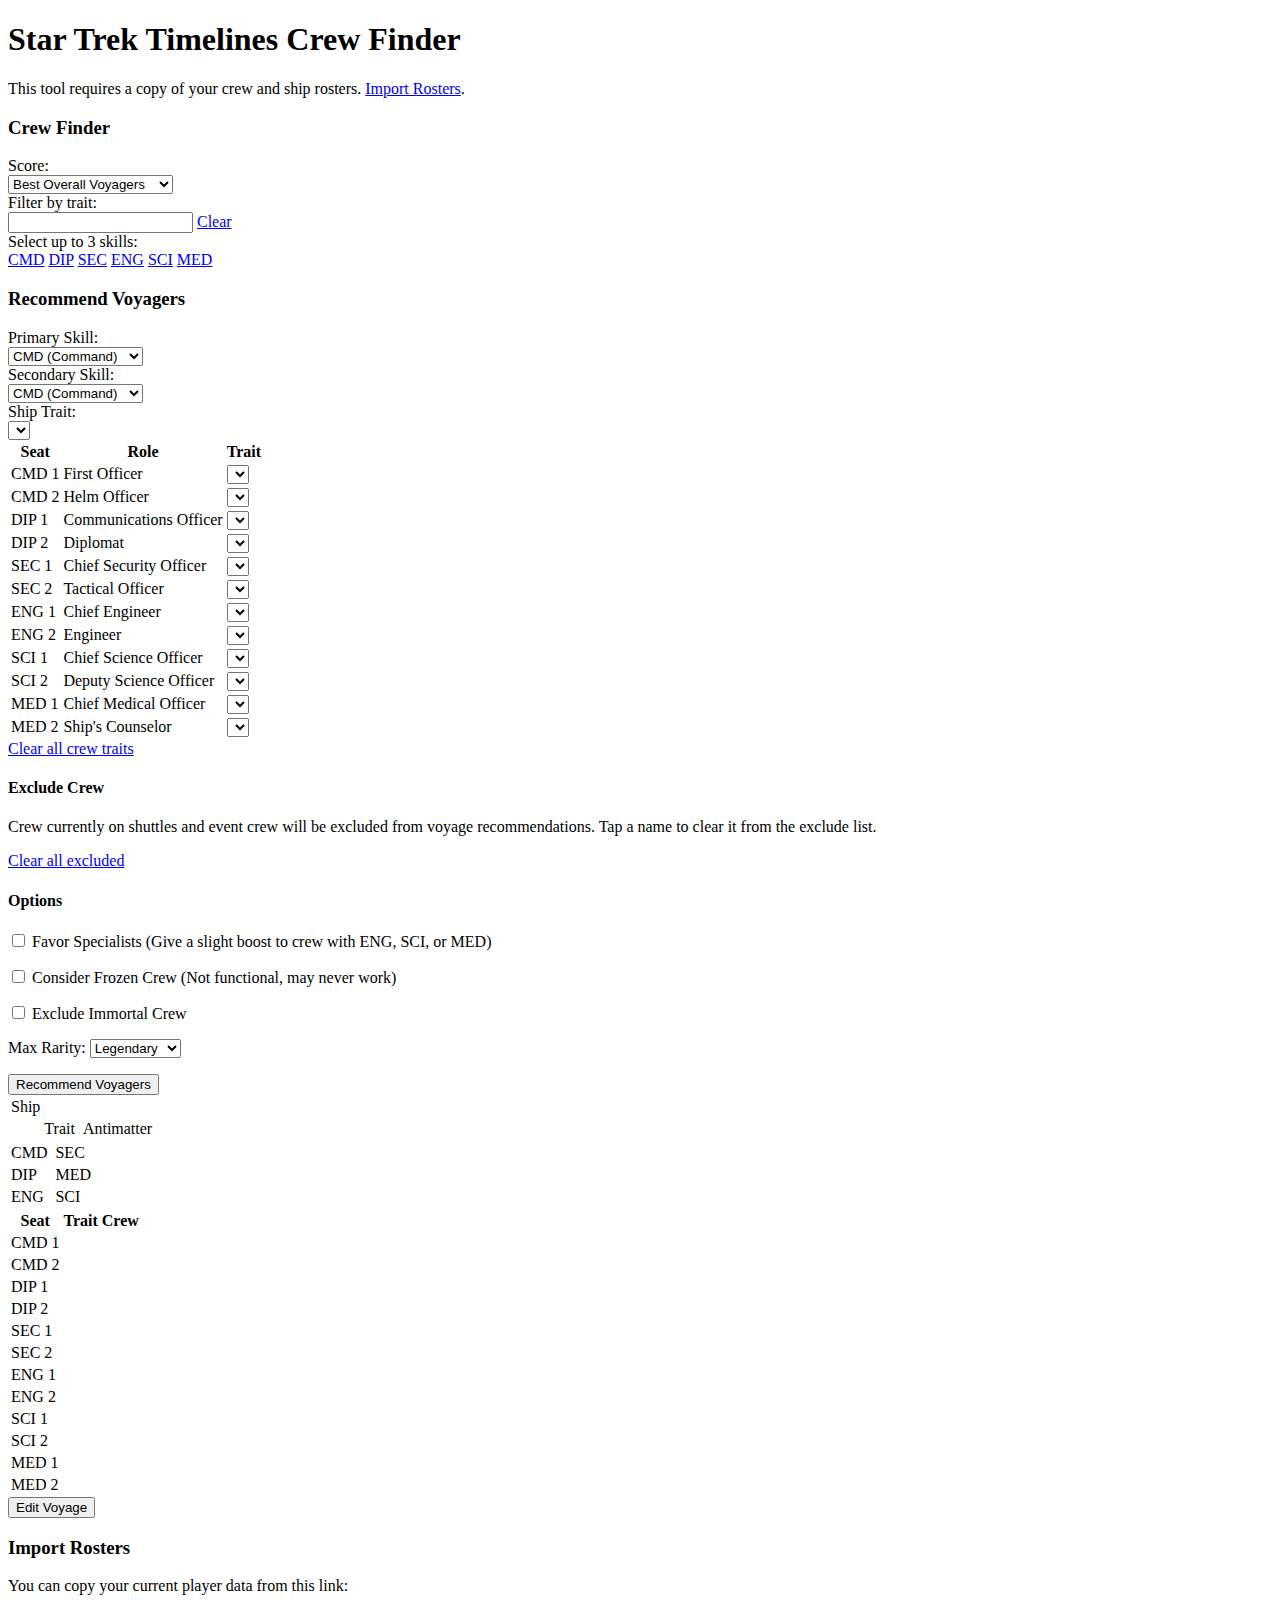
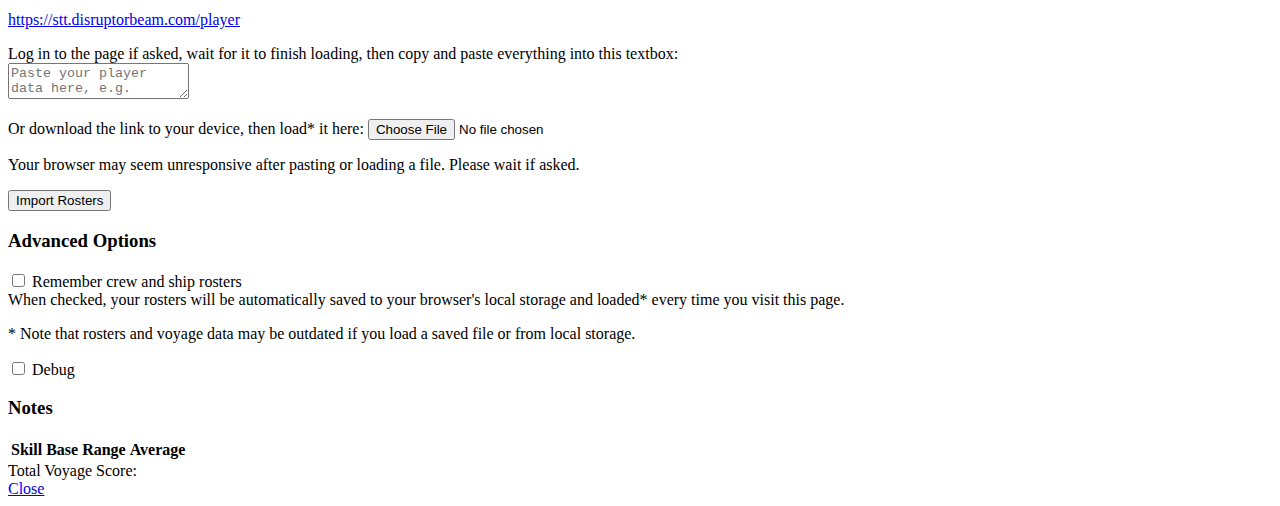
==== www/index.html @ 96945995 "Create index.html" ====
<!DOCTYPE html>
<html xmlns="http://www.w3.org/1999/xhtml" xml:lang="en" lang="en">

<head>
<meta http-equiv="content-type" content="text/html; charset=utf-8" />
<meta name="viewport" content="width=device-width" />

<title>Star Trek Timelines Crew Finder</title>

<link rel="stylesheet" type="text/css" media="screen" href="css/styles.css" />

<script src="js/index.js"></script>
<script src="js/assimilator.js"></script>
<script src="js/voyagers.js"></script>
<script src="js/ChewableEstimator.js"></script>
</head>

<body onload="expertLoad()">

<h1>Star Trek Timelines Crew Finder</h1>

<div id="container">

<section id="first" class="main">
<noscript>Please enable Javascript!</noscript>
<div id="datadetected">This tool requires a copy of your crew and ship rosters. <a href="#assimilator">Import Rosters</a>.</div>
</section>

<section id="finder" class="main hide">
<h3>Crew Finder</h3>
<section class="sub">
<div class="optionsgrid">
<div class="label">Score:</div>
<div><select id="sort-score" onchange="findCrew()">
<option value="0">Best Overall Voyagers</option>
<option value="1">Voyage - Selected Skills</option>
<option value="2">Shuttle - Selected Skills</option>
<option value="3">Gauntlet - Selected Skill</option>
</select></div>
<div class="label">Filter by trait:</div>
<div><input id="filter-trait" type="textbox" class="textinput" onkeyup="findCrew()" /> <span id="filter-clear" class="hide"><a href="#" onclick="return clearTraitCriteria();" class="clearlink">Clear</a></span></div>
<div class="label">Select up to <span id="max-skills">3</span> skills:</div>
<div id="skillSelect">
<a id="select-command" href="#" onclick="return toggleSkill('command');">CMD</a>
<a id="select-diplomacy" href="#" onclick="return toggleSkill('diplomacy');">DIP</a>
<a id="select-security" href="#" onclick="return toggleSkill('security');">SEC</a>
<a id="select-engineering" href="#" onclick="return toggleSkill('engineering');">ENG</a>
<a id="select-science" href="#" onclick="return toggleSkill('science');">SCI</a>
<a id="select-medicine" href="#" onclick="return toggleSkill('medicine');">MED</a>
</div>
</div>
</section>
<section id="finderResults" class="sub"></section>
</section><!-- /finder -->

<section id="voyagers" class="main hide">
<h3>Recommend Voyagers</h3>

<div id="voyageInput">
<section id="voyageRequires" class="sub">
<div class="optionsgrid">
<div class="label">Primary Skill:</div><div><select id="in-primaryskill"><option value="command_skill">CMD (Command)</option><option value="diplomacy_skill">DIP (Diplomacy)</option><option value="security_skill">SEC (Security)</option><option value="engineering_skill">ENG (Engineering)</option><option value="science_skill">SCI (Science)</option><option value="medicine_skill">MED (Medicine)</option></select></div>
<div class="label">Secondary Skill:</div><div><select id="in-secondaryskill"><option value="command_skill">CMD (Command)</option><option value="diplomacy_skill">DIP (Diplomacy)</option><option value="security_skill">SEC (Security)</option><option value="engineering_skill">ENG (Engineering)</option><option value="science_skill">SCI (Science)</option><option value="medicine_skill">MED (Medicine)</option></select></div>
<div class="label">Ship Trait:</div><div><select id="in-shiptrait"></select></div>
</div>
</section><!-- /voyageRequires -->
<section id="voyageTraits" class="sub">
<table class="databox">
<thead><tr><th>Seat</th><th>Role</th><th>Trait</th></tr></thead>
<tbody>
<tr><td class="seat">CMD 1</td><td><div class="role">First Officer</div></td><td class="traitinput"><select id="in-trait[0]"></select></select></td></tr>
<tr><td class="seat">CMD 2</td><td><div class="role">Helm Officer</div></td><td class="traitinput"><select id="in-trait[1]"></select></td></tr>
<tr><td class="seat">DIP 1</td><td><div class="role">Communications Officer</div></td><td class="traitinput"><select id="in-trait[2]"></select></td></tr>
<tr><td class="seat">DIP 2</td><td><div class="role">Diplomat</div></td><td class="traitinput"><select id="in-trait[3]"></select></td></tr>
<tr><td class="seat">SEC 1</td><td><div class="role">Chief Security Officer</div></td><td class="traitinput"><select id="in-trait[4]"></select></td></tr>
<tr><td class="seat">SEC 2</td><td><div class="role">Tactical Officer</div></td><td class="traitinput"><select id="in-trait[5]"></select></td></tr>
<tr><td class="seat">ENG 1</td><td><div class="role">Chief Engineer</div></td><td class="traitinput"><select id="in-trait[6]"></select></td></tr>
<tr><td class="seat">ENG 2</td><td><div class="role">Engineer</div></td><td class="traitinput"><select id="in-trait[7]"></select></td></tr>
<tr><td class="seat">SCI 1</td><td><div class="role">Chief Science Officer</div></td><td class="traitinput"><select id="in-trait[8]"></select></td></tr>
<tr><td class="seat">SCI 2</td><td><div class="role">Deputy Science Officer</div></td><td class="traitinput"><select id="in-trait[9]"></select></td></tr>
<tr><td class="seat">MED 1</td><td><div class="role">Chief Medical Officer</div></td><td class="traitinput"><select id="in-trait[10]"></select></td></tr>
<tr><td class="seat">MED 2</td><td><div class="role">Ship's Counselor</div></td><td class="traitinput"><select id="in-trait[11]"></select></td></tr>
</tbody>
</table>
<div class="optionspostnote"><a href="#" onclick="return clearAllTraits();" class="clearlink">Clear all crew traits</a></div>
</section><!-- /voyageTraits -->
<section id="voyageExcludes" class="sub">
<h4>Exclude Crew</h4>
<p>Crew currently on shuttles and event crew will be excluded from voyage recommendations. Tap a name to clear it from the exclude list.</p>
<div id="voyageExcludeList"></div>
<div class="optionspostnote"><a href="#" onclick="return clearAllExcludes();" class="clearlink">Clear all excluded</a></div>
</section><!-- /voyageExcludes -->
<section id="voyageOptions" class="sub">
<h4>Options</h4>
<div class="optionslist">
<p><input id="in-specialists" type="checkbox" /> <label for="in-specialists">Favor Specialists (Give a slight boost to crew with ENG, SCI, or MED)</label></p>
<p><input id="in-frozen" type="checkbox" /> <label for="in-frozen">Consider Frozen Crew (Not functional, may never work)</label></p>
<p><input id="in-immortals" type="checkbox" /> <label for="in-immortals">Exclude Immortal Crew</label></p>
<p>Max Rarity: <select id="in-maxrarity"><option value="5">Legendary</option><option value="4">Super Rare</option><option value="3">Rare</option><option value="2">Uncommon</option><option value="1">Common</option></select></p>
</div>
</section><!-- /voyageOptions -->
<div class="optionsbuttons"><button id="voyagerStarter" onclick="startVoyagers()">Recommend Voyagers</button></div>
</div>

<div id="voyageOutput" class="hide">
<section id="voyageEstimate" class="sub"></section>
<section id="voyageShip" class="sub">
<table class="databox">
<tr><td class="inlinehead">Ship</td><td colspan="4"><div id="shipline"><span id="out-ship"></span><span id="out-shipindex" title="On the ship selection screen, tap the arrow this many times to find ship"></span></div></td></tr>
<tr>
<td></td>
<td class="inlinehead">Trait</td><td id="out-shiptrait"></td>
<td class="inlinehead">Antimatter</td><td id="out-antimatter"></td>
</tr>
</table>
</section><!-- /voyageShip -->
<section id="voyageSkills" class="sub">
<table class="databox">
<tr><td class="inlinehead">CMD</td><td id="out-skill[command_skill]"></td><td class="inlinehead">SEC</td><td id="out-skill[security_skill]"></td></tr>
<tr><td class="inlinehead">DIP</td><td id="out-skill[diplomacy_skill]"></td><td class="inlinehead">MED</td><td id="out-skill[medicine_skill]"></td></tr>
<tr><td class="inlinehead">ENG</td><td id="out-skill[engineering_skill]"></td><td class="inlinehead">SCI</td><td id="out-skill[science_skill]"></td></tr>
</table>
</section><!-- /voyageSkills -->
<section id="voyageLineup" class="sub">
<table class="databox">
<thead><tr><th>Seat</th><th>Trait</th><th>Crew</th></tr></thead>
<tbody>
<tr class="clickable" onclick="showVoyagerCard(0)"><td class="seat">CMD 1</td><td><div id="out-matched[0]" class="traitmatched"></div></td><td id="out-crew[0]" class="crewname"></td></tr>
<tr class="clickable" onclick="showVoyagerCard(1)"><td class="seat">CMD 2</td><td><div id="out-matched[1]" class="traitmatched"></div></td><td id="out-crew[1]" class="crewname"></td></tr>
<tr class="clickable" onclick="showVoyagerCard(2)"><td class="seat">DIP 1</td><td><div id="out-matched[2]" class="traitmatched"></div></td><td id="out-crew[2]" class="crewname"></td></tr>
<tr class="clickable" onclick="showVoyagerCard(3)"><td class="seat">DIP 2</td><td><div id="out-matched[3]" class="traitmatched"></div></td><td id="out-crew[3]" class="crewname"></td></tr>
<tr class="clickable" onclick="showVoyagerCard(4)"><td class="seat">SEC 1</td><td><div id="out-matched[4]" class="traitmatched"></div></td><td id="out-crew[4]" class="crewname"></td></tr>
<tr class="clickable" onclick="showVoyagerCard(5)"><td class="seat">SEC 2</td><td><div id="out-matched[5]" class="traitmatched"></div></td><td id="out-crew[5]" class="crewname"></td></tr>
<tr class="clickable" onclick="showVoyagerCard(6)"><td class="seat">ENG 1</td><td><div id="out-matched[6]" class="traitmatched"></div></td><td id="out-crew[6]" class="crewname"></td></tr>
<tr class="clickable" onclick="showVoyagerCard(7)"><td class="seat">ENG 2</td><td><div id="out-matched[7]" class="traitmatched"></div></td><td id="out-crew[7]" class="crewname"></td></tr>
<tr class="clickable" onclick="showVoyagerCard(8)"><td class="seat">SCI 1</td><td><div id="out-matched[8]" class="traitmatched"></div></td><td id="out-crew[8]" class="crewname"></td></tr>
<tr class="clickable" onclick="showVoyagerCard(9)"><td class="seat">SCI 2</td><td><div id="out-matched[9]" class="traitmatched"></div></td><td id="out-crew[9]" class="crewname"></td></tr>
<tr class="clickable" onclick="showVoyagerCard(10)"><td class="seat">MED 1</td><td><div id="out-matched[10]" class="traitmatched"></div></td><td id="out-crew[10]" class="crewname"></td></tr>
<tr class="clickable" onclick="showVoyagerCard(11)"><td class="seat">MED 2</td><td><div id="out-matched[11]" class="traitmatched"></div></td><td id="out-crew[11]" class="crewname"></td></tr>
</tbody>
</table>
</section><!-- /voyageLineup -->
<div class="optionsbuttons"><button onclick="editVoyage()">Edit Voyage</button></div>
</div>

</section><!-- /voyagers -->

<section id="assimilator" class="main">
<h3>Import Rosters</h3>
<p>You can copy your current player data from this link:</p>
<p class="importlink"><a href="https://stt.disruptorbeam.com/player" class="external" target="_blank">https://stt.disruptorbeam.com/player</a></p>
<p>Log in to the page if asked, wait for it to finish loading, then copy and paste everything into this textbox:
</br><textarea id="playertext" placeholder="Paste your player data here, e.g. {'action':'update','player':{'id': ...}" onpaste="return onTextPaste(event)"></textarea></p>
<p>Or download the link to your device, then load* it here: <input id="localinput" type="file" onchange="onFileInput()" /></p>
<p>Your browser may seem unresponsive after pasting or loading a file. Please wait if asked.</p>
<div class="optionsbuttons"><button id="assimilatorStarter" onclick="startAssimilating()">Import Rosters</button></div>
</section><!-- /assimilator -->

<!-- https://datacore.app/structured/crew.csv -->

<section id="advanced" class="main">
<h3>Advanced Options</h3>
<p><input id="expertSaveCheck" type="checkbox" value="1" onchange="expertSaveChange()" /> <label for="expertSaveCheck">Remember crew and ship rosters</label>
<br/>When checked, your rosters will be automatically saved to your browser's local storage and loaded* every time you visit this page.</p>
<p>* Note that rosters and voyage data may be outdated if you load a saved file or from local storage.</p>
<p><input id="expertDebugCheck" type="checkbox" value="1" /> <label for="expertDebugCheck">Debug</label></p>
</section><!-- /advanced -->

<section id="notes" class="main"><h3>Notes</h3></section>

</div><!-- /container -->

<div id="card">
<div id="card-data">
<div id="card-name"></div>
<div><span id="card-rarity"></span> <span id="card-level"></span></div>
<table class="databox">
<thead><tr><th>Skill</th><th>Base</th><th>Range</th><th>Average</th></tr></thead>
<tbody id="card-skills"></tbody>
</table>
<div class="optionspostnote">Total Voyage Score: <span id="card-voyage" class="strong"></span></div>
</div>
<div id="card-traits"></div>
<div id="card-links"><div id="card-actions"></div><div id="card-references"></div></div>
<div id="card-closer"><a href="#" onclick="return hideCard();">Close</a></div>
</div>

<div id="status"></div>

</body>

</html>
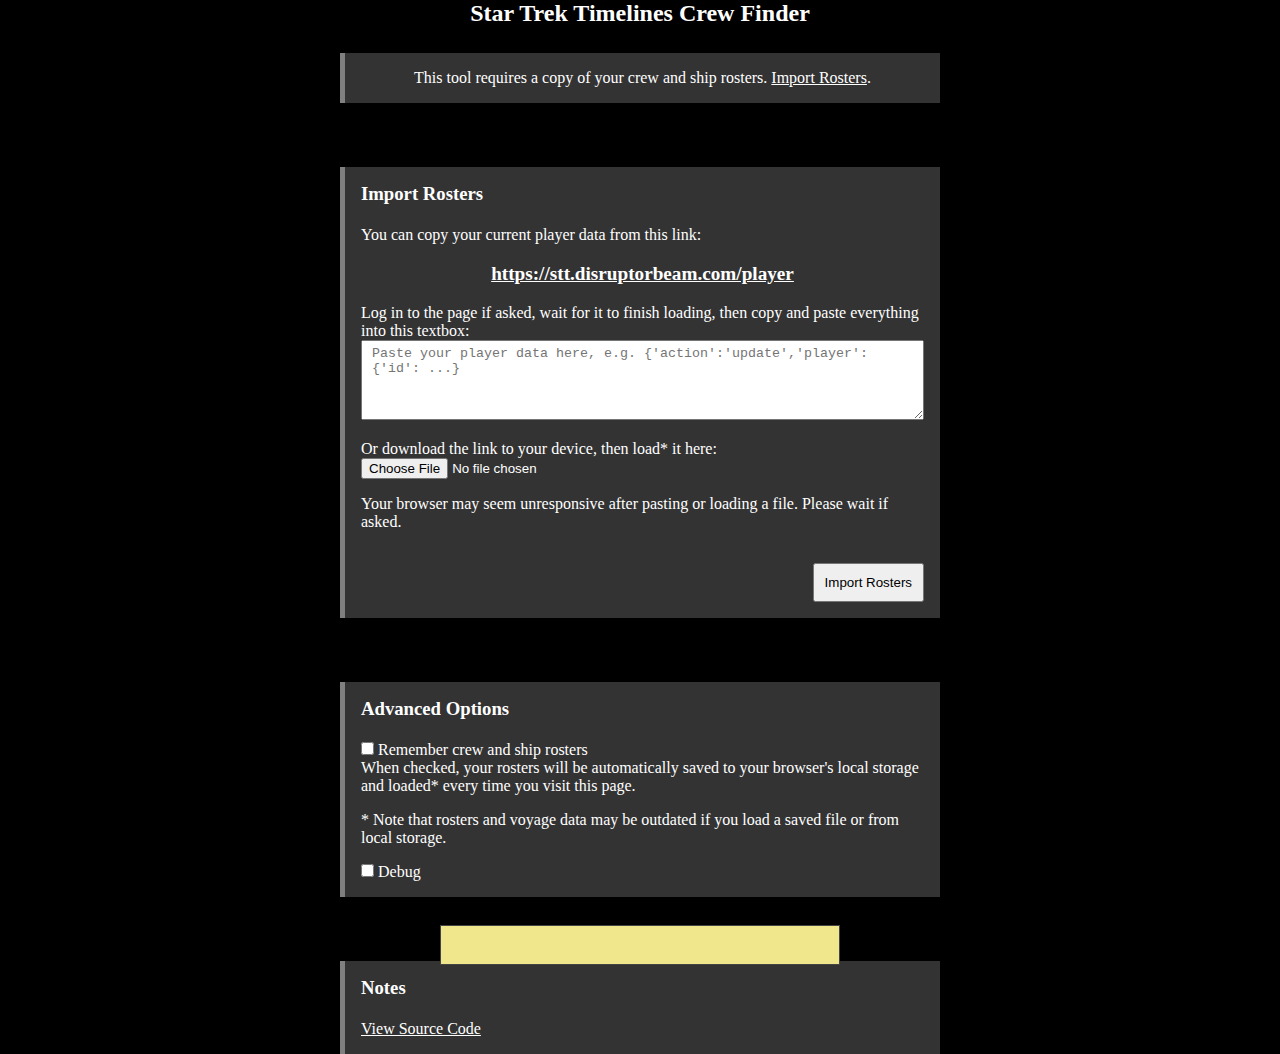
==== commit 99afa3ec: "Update index.html" ====
--- a/www/index.html
+++ b/www/index.html
@@ -166,7 +166,10 @@
 <p><input id="expertDebugCheck" type="checkbox" value="1" /> <label for="expertDebugCheck">Debug</label></p>
 </section><!-- /advanced -->
 
-<section id="notes" class="main"><h3>Notes</h3></section>
+<section id="notes" class="main">
+<h3>Notes</h3>
+<p><a href="https://github.com/ussjohnjay/sttat" target="_blank">View Source Code</a></p>
+</section>
 
 </div><!-- /container -->
 
--- a/www/css/styles.css
+++ b/www/css/styles.css
@@ -0,0 +1,445 @@
+*
+{
+	margin: 0;
+	padding: 0;
+	box-sizing: border-box;
+}
+
+html
+{
+	scroll-behavior: smooth;
+}
+
+body
+{
+	background: black;
+	color: white;
+}
+
+h1,h3
+{
+	margin-bottom: 1.1em;
+}
+h1
+{
+	text-align: center;
+	font-size: 1.5em;
+}
+h4
+{
+	margin-bottom: .4em;
+}
+
+a
+{
+	color: white;
+}
+a.external
+{
+	font-weight: bold;
+}
+
+select,
+input[type=textbox]
+{
+	padding: 3px;
+}
+textarea
+{
+	width: 100%;
+	height: 80px;
+	padding: 5px 10px;
+}
+button
+{
+	padding: 10px;
+}
+
+/* Main Container */
+#container
+{
+	width: 100%;
+	max-width: 600px;
+	margin: 0 auto;
+}
+@media screen and (max-width: 800px)
+{
+}
+
+/* Status Toast */
+#status
+{
+	width: 95%;
+	max-width: 400px;
+	height: 40px;
+	padding: 10px;
+	text-align: center;
+	color: #222;
+	font-weight: bold;
+	border: 1px solid #444;
+	background: #F0E68C;
+
+	position: fixed;
+	bottom: 15%;
+	left: 50%;
+	transform: translate(-50%, 500%);
+
+	transition: transform 0.2s ease-in;
+}
+#status.showing
+{
+	transform: translate(-50%, 0);
+	transition: transform 0.25s ease-out;
+	opacity: 1;
+}
+#status.working
+{
+	background: linear-gradient(270deg, white, #F0E68C, #FFFFE0);
+	background-size: 400% 400%;
+	animation: throb 15s ease infinite;
+}
+@keyframes throb
+{
+	0% { background-position: 0% 50%; }
+	50% { background-position: 100% 50%; }
+	100% { background-position: 0% 50%; }
+}
+#status.success
+{
+	background-color: #FFFFE0;
+	animation: greenfade 2s forwards;
+}
+@keyframes greenfade
+{
+	from {background-color: #FFFFE0; color: #222;}
+	to {background-color: #D6F4B8; color: green;}
+}
+#status.failure
+{
+	background-color: #FFFFE0;
+	animation: redfade 2s forwards;
+}
+@keyframes redfade
+{
+	from {background-color: #FFFFE0; color: #222;}
+	to {background-color: salmon; color: red;}
+}
+#status.success:hover,
+#status.failure:hover
+{
+	cursor: pointer;
+}
+
+/* Character Card */
+#card
+{
+	width: 90%;
+	max-width: 400px;
+	height: 80%;
+	max-height: 400px;
+	padding: 10px;
+	border: 1px solid #444;
+	border-top: 3px solid #444;
+	background: white;
+	color: black;
+	display: flex;
+	flex-direction: column;
+	justify-content: space-between;
+
+	position: fixed;
+	bottom: 0;
+	left: 50%;
+	transform: translate(-50%, 500%);
+
+	transition: transform 0.2s ease-in;
+}
+
+#card.showing
+{
+	transform: translate(-50%, 0);
+	transition: transform 0.25s ease-out;
+	opacity: 1;
+}
+
+#card.rarity-5 { background: linear-gradient(180deg, #fff2cc 40px, white 70px); border-color: #7f6000; }
+#card.rarity-4 { background: linear-gradient(180deg, #d9d2e9 40px, white 70px); border-color: #674ea7; }
+#card.rarity-3 { background: linear-gradient(180deg, #c9daf8 40px, white 70px); border-color: #1155cc; }
+#card.rarity-2 { background: linear-gradient(180deg, #d9ead3 40px, white 70px); border-color: #38761d; }
+#card.rarity-1 { background: linear-gradient(180deg, gray 40px, white 70px); border-color: black; }
+
+#card #card-name
+{
+	font-weight: bold;
+	font-size: 1.1em;
+}
+#card.rarity-5 #card-name { color: #7f6000; }
+#card.rarity-4 #card-name { color: #674ea7; }
+#card.rarity-3 #card-name { color: #1155cc; }
+#card.rarity-2 #card-name { color: #38761d; }
+#card.rarity-1 #card-name { color: black; }
+
+#card #card-links
+{
+	margin: 0 auto;
+}
+#card #card-links div
+{
+	display: flex;
+	flex-direction: column;
+	text-align: center;
+}
+#card #card-closer
+{
+	text-align: center;
+	font-size: .9em;
+	font-weight: bold;
+}
+
+#card a,
+#card a:link
+{
+	color: #222;
+	text-decoration: none;
+}
+#card a:hover,
+#card a:active
+{
+	background: #EFEFEF;
+	color: black;
+	text-decoration: underline;
+}
+
+/* Sections */
+section.main
+{
+	margin: 0 auto;
+	padding: 1em;
+	background: #333;
+	border-left: 5px solid gray;
+	transition: border 0.25s ease-out;
+}
+section.main + section.main
+{
+	margin-top: 4em;
+}
+section.main:hover
+{
+	border-left: 5px solid white;
+}
+section.sub + section.sub
+{
+	margin-top: 1.5em;
+}
+section p + p
+{
+	margin-top: 1em;
+}
+section#first
+{
+	text-align: center;
+}
+
+/* Data Table */
+table.databox
+{
+	width: 100%;
+	margin: .5em 0;
+	border-collapse: collapse;
+	color: black;
+}
+table.databox th,
+table.databox td
+{
+	padding: 6px;
+	border: #4e95f4 1px solid;
+}
+
+table.databox thead tr
+{
+	background: #EFEFEF;
+}
+table.databox thead th
+{
+	color: #222222;
+	font-weight: bold;
+}
+table.databox tbody tr:nth-child(odd)
+{
+	background: #b8d1f3;
+}
+table.databox tbody tr:nth-child(even)
+{
+	background: #dae5f4;
+}
+table.databox tbody tr:hover
+{
+	background: #d0d0d0;
+}
+table.databox tbody tr.clickable:hover
+{
+	cursor: pointer;
+}
+
+td.prime
+{
+	font-weight: bold;
+}
+td.inlinehead
+{
+	text-align: right;
+	color: #222222;
+}
+td.seat
+{
+	text-align: center;
+	white-space: nowrap;
+}
+td.rarity
+{
+	width: 80px;
+}
+td.range
+{
+	text-align: center;
+}
+td.score
+{
+	width: 80px;
+	text-align: right;
+}
+td.traitinput
+{
+	text-align: center;
+}
+
+div.optionsgrid
+{
+	display: grid;
+	grid-template-columns: auto auto;
+	grid-row-gap: .8em;
+	align-items: center;
+}
+div.optionsgrid div.label
+{
+	text-align: right;
+	white-space: nowrap;
+	padding-right: 6px;
+}
+div.optionslist p + p
+{
+	margin-top: .5em;
+}
+div.optionspostnote
+{
+	margin-top: -.3em;
+	text-align: right;
+}
+div.optionsbuttons
+{
+	margin-top: 2em;
+	display: flex;
+	justify-content: flex-end;
+}
+
+/* Specific IO */
+#skillSelect
+{
+	width: 100%;
+	display: flex;
+	flex-wrap: wrap;
+	gap: 5px;
+}
+#skillSelect a
+{
+	display: inline-block;
+	width: 60px;
+	padding: 3px 6px;
+	border: 1px solid gray;
+	text-align: center;
+	text-decoration: none;
+}
+#skillSelect a:not(:focus):hover
+{
+	background: #d0d0d0;
+	color: black;
+}
+#skillSelect a.select
+{
+	font-weight: bold;
+	border: 1px solid #4e95f4;
+	background: #b8d1f3;
+	color: black;
+}
+
+#voyageExcludeList
+{
+	margin: .5em 0;
+	padding: 6px;
+	border: #4e95f4 1px solid;
+	background: #dae5f4;
+	display: flex;
+	flex-wrap: wrap;
+	gap: 10px;
+}
+#voyageExcludeList a
+{
+	display: inline-block;
+	padding: 3px 6px;
+	border: 1px solid #4e95f4;
+	background: #b8d1f3;
+	color: maroon;
+	text-decoration: none;
+	padding: 3px 6px;
+	border: 1px solid #4e95f4;
+	background: #b8d1f3;
+	color: maroon;
+	text-decoration: none;
+}
+#voyageExcludeList a:hover,
+#voyageExcludeList a:active
+{
+	background: #d0d0d0;
+	color: green;
+	border: 1px solid green;
+}
+#voyageExcludeList:empty:before
+{
+	content: "(No crew will be excluded)";
+	color: gray;
+}
+
+#shipline
+{
+	display: flex;
+	justify-content: space-between;
+}
+#out-ship,
+#out-shiptrait,
+#out-antimatter
+{
+	font-weight: bold;
+}
+
+/* Misc */
+.hide
+{
+	display: none;
+}
+span.strike
+{
+	text-decoration: line-through;
+}
+span.strong
+{
+	font-weight: bold;
+}
+p.importlink
+{
+	margin: 1em 0;
+	text-align: center;
+	font-size: 1.2em;
+}
+a.clearlink
+{
+	font-size: .9em;
+}
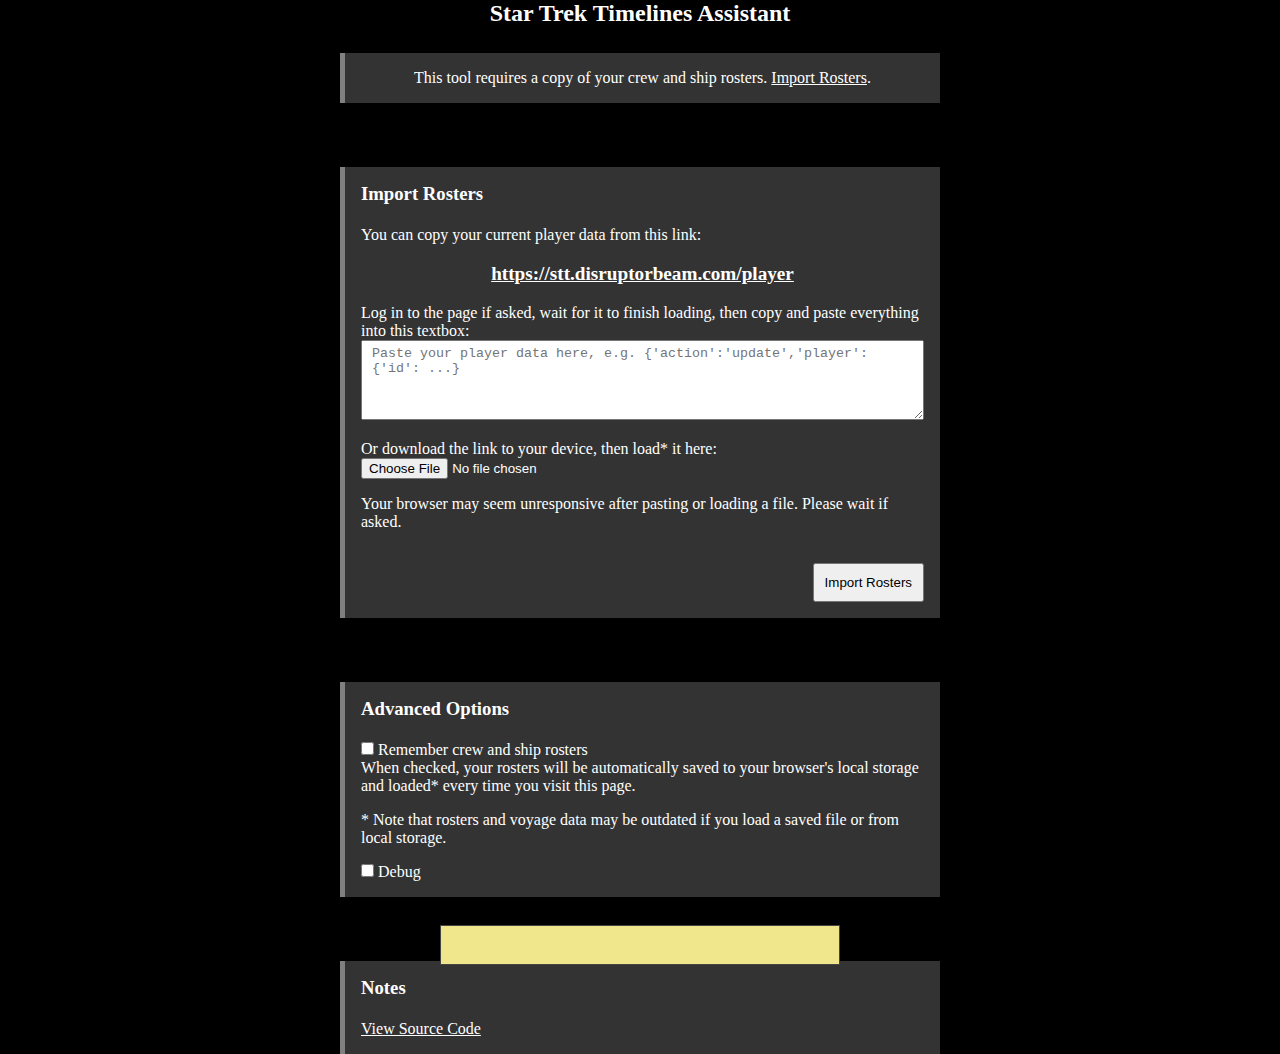
==== commit 410f8aca: "Add files via upload" ====
--- a/www/index.html
+++ b/www/index.html
@@ -1,195 +1,219 @@
-<!DOCTYPE html>
-<html xmlns="http://www.w3.org/1999/xhtml" xml:lang="en" lang="en">
-
-<head>
-<meta http-equiv="content-type" content="text/html; charset=utf-8" />
-<meta name="viewport" content="width=device-width" />
-
-<title>Star Trek Timelines Crew Finder</title>
-
-<link rel="stylesheet" type="text/css" media="screen" href="css/styles.css" />
-
-<script src="js/index.js"></script>
-<script src="js/assimilator.js"></script>
-<script src="js/voyagers.js"></script>
-<script src="js/ChewableEstimator.js"></script>
-</head>
-
-<body onload="expertLoad()">
-
-<h1>Star Trek Timelines Crew Finder</h1>
-
-<div id="container">
-
-<section id="first" class="main">
-<noscript>Please enable Javascript!</noscript>
-<div id="datadetected">This tool requires a copy of your crew and ship rosters. <a href="#assimilator">Import Rosters</a>.</div>
-</section>
-
-<section id="finder" class="main hide">
-<h3>Crew Finder</h3>
-<section class="sub">
-<div class="optionsgrid">
-<div class="label">Score:</div>
-<div><select id="sort-score" onchange="findCrew()">
-<option value="0">Best Overall Voyagers</option>
-<option value="1">Voyage - Selected Skills</option>
-<option value="2">Shuttle - Selected Skills</option>
-<option value="3">Gauntlet - Selected Skill</option>
-</select></div>
-<div class="label">Filter by trait:</div>
-<div><input id="filter-trait" type="textbox" class="textinput" onkeyup="findCrew()" /> <span id="filter-clear" class="hide"><a href="#" onclick="return clearTraitCriteria();" class="clearlink">Clear</a></span></div>
-<div class="label">Select up to <span id="max-skills">3</span> skills:</div>
-<div id="skillSelect">
-<a id="select-command" href="#" onclick="return toggleSkill('command');">CMD</a>
-<a id="select-diplomacy" href="#" onclick="return toggleSkill('diplomacy');">DIP</a>
-<a id="select-security" href="#" onclick="return toggleSkill('security');">SEC</a>
-<a id="select-engineering" href="#" onclick="return toggleSkill('engineering');">ENG</a>
-<a id="select-science" href="#" onclick="return toggleSkill('science');">SCI</a>
-<a id="select-medicine" href="#" onclick="return toggleSkill('medicine');">MED</a>
-</div>
-</div>
-</section>
-<section id="finderResults" class="sub"></section>
-</section><!-- /finder -->
-
-<section id="voyagers" class="main hide">
-<h3>Recommend Voyagers</h3>
-
-<div id="voyageInput">
-<section id="voyageRequires" class="sub">
-<div class="optionsgrid">
-<div class="label">Primary Skill:</div><div><select id="in-primaryskill"><option value="command_skill">CMD (Command)</option><option value="diplomacy_skill">DIP (Diplomacy)</option><option value="security_skill">SEC (Security)</option><option value="engineering_skill">ENG (Engineering)</option><option value="science_skill">SCI (Science)</option><option value="medicine_skill">MED (Medicine)</option></select></div>
-<div class="label">Secondary Skill:</div><div><select id="in-secondaryskill"><option value="command_skill">CMD (Command)</option><option value="diplomacy_skill">DIP (Diplomacy)</option><option value="security_skill">SEC (Security)</option><option value="engineering_skill">ENG (Engineering)</option><option value="science_skill">SCI (Science)</option><option value="medicine_skill">MED (Medicine)</option></select></div>
-<div class="label">Ship Trait:</div><div><select id="in-shiptrait"></select></div>
-</div>
-</section><!-- /voyageRequires -->
-<section id="voyageTraits" class="sub">
-<table class="databox">
-<thead><tr><th>Seat</th><th>Role</th><th>Trait</th></tr></thead>
-<tbody>
-<tr><td class="seat">CMD 1</td><td><div class="role">First Officer</div></td><td class="traitinput"><select id="in-trait[0]"></select></select></td></tr>
-<tr><td class="seat">CMD 2</td><td><div class="role">Helm Officer</div></td><td class="traitinput"><select id="in-trait[1]"></select></td></tr>
-<tr><td class="seat">DIP 1</td><td><div class="role">Communications Officer</div></td><td class="traitinput"><select id="in-trait[2]"></select></td></tr>
-<tr><td class="seat">DIP 2</td><td><div class="role">Diplomat</div></td><td class="traitinput"><select id="in-trait[3]"></select></td></tr>
-<tr><td class="seat">SEC 1</td><td><div class="role">Chief Security Officer</div></td><td class="traitinput"><select id="in-trait[4]"></select></td></tr>
-<tr><td class="seat">SEC 2</td><td><div class="role">Tactical Officer</div></td><td class="traitinput"><select id="in-trait[5]"></select></td></tr>
-<tr><td class="seat">ENG 1</td><td><div class="role">Chief Engineer</div></td><td class="traitinput"><select id="in-trait[6]"></select></td></tr>
-<tr><td class="seat">ENG 2</td><td><div class="role">Engineer</div></td><td class="traitinput"><select id="in-trait[7]"></select></td></tr>
-<tr><td class="seat">SCI 1</td><td><div class="role">Chief Science Officer</div></td><td class="traitinput"><select id="in-trait[8]"></select></td></tr>
-<tr><td class="seat">SCI 2</td><td><div class="role">Deputy Science Officer</div></td><td class="traitinput"><select id="in-trait[9]"></select></td></tr>
-<tr><td class="seat">MED 1</td><td><div class="role">Chief Medical Officer</div></td><td class="traitinput"><select id="in-trait[10]"></select></td></tr>
-<tr><td class="seat">MED 2</td><td><div class="role">Ship's Counselor</div></td><td class="traitinput"><select id="in-trait[11]"></select></td></tr>
-</tbody>
-</table>
-<div class="optionspostnote"><a href="#" onclick="return clearAllTraits();" class="clearlink">Clear all crew traits</a></div>
-</section><!-- /voyageTraits -->
-<section id="voyageExcludes" class="sub">
-<h4>Exclude Crew</h4>
-<p>Crew currently on shuttles and event crew will be excluded from voyage recommendations. Tap a name to clear it from the exclude list.</p>
-<div id="voyageExcludeList"></div>
-<div class="optionspostnote"><a href="#" onclick="return clearAllExcludes();" class="clearlink">Clear all excluded</a></div>
-</section><!-- /voyageExcludes -->
-<section id="voyageOptions" class="sub">
-<h4>Options</h4>
-<div class="optionslist">
-<p><input id="in-specialists" type="checkbox" /> <label for="in-specialists">Favor Specialists (Give a slight boost to crew with ENG, SCI, or MED)</label></p>
-<p><input id="in-frozen" type="checkbox" /> <label for="in-frozen">Consider Frozen Crew (Not functional, may never work)</label></p>
-<p><input id="in-immortals" type="checkbox" /> <label for="in-immortals">Exclude Immortal Crew</label></p>
-<p>Max Rarity: <select id="in-maxrarity"><option value="5">Legendary</option><option value="4">Super Rare</option><option value="3">Rare</option><option value="2">Uncommon</option><option value="1">Common</option></select></p>
-</div>
-</section><!-- /voyageOptions -->
-<div class="optionsbuttons"><button id="voyagerStarter" onclick="startVoyagers()">Recommend Voyagers</button></div>
-</div>
-
-<div id="voyageOutput" class="hide">
-<section id="voyageEstimate" class="sub"></section>
-<section id="voyageShip" class="sub">
-<table class="databox">
-<tr><td class="inlinehead">Ship</td><td colspan="4"><div id="shipline"><span id="out-ship"></span><span id="out-shipindex" title="On the ship selection screen, tap the arrow this many times to find ship"></span></div></td></tr>
-<tr>
-<td></td>
-<td class="inlinehead">Trait</td><td id="out-shiptrait"></td>
-<td class="inlinehead">Antimatter</td><td id="out-antimatter"></td>
-</tr>
-</table>
-</section><!-- /voyageShip -->
-<section id="voyageSkills" class="sub">
-<table class="databox">
-<tr><td class="inlinehead">CMD</td><td id="out-skill[command_skill]"></td><td class="inlinehead">SEC</td><td id="out-skill[security_skill]"></td></tr>
-<tr><td class="inlinehead">DIP</td><td id="out-skill[diplomacy_skill]"></td><td class="inlinehead">MED</td><td id="out-skill[medicine_skill]"></td></tr>
-<tr><td class="inlinehead">ENG</td><td id="out-skill[engineering_skill]"></td><td class="inlinehead">SCI</td><td id="out-skill[science_skill]"></td></tr>
-</table>
-</section><!-- /voyageSkills -->
-<section id="voyageLineup" class="sub">
-<table class="databox">
-<thead><tr><th>Seat</th><th>Trait</th><th>Crew</th></tr></thead>
-<tbody>
-<tr class="clickable" onclick="showVoyagerCard(0)"><td class="seat">CMD 1</td><td><div id="out-matched[0]" class="traitmatched"></div></td><td id="out-crew[0]" class="crewname"></td></tr>
-<tr class="clickable" onclick="showVoyagerCard(1)"><td class="seat">CMD 2</td><td><div id="out-matched[1]" class="traitmatched"></div></td><td id="out-crew[1]" class="crewname"></td></tr>
-<tr class="clickable" onclick="showVoyagerCard(2)"><td class="seat">DIP 1</td><td><div id="out-matched[2]" class="traitmatched"></div></td><td id="out-crew[2]" class="crewname"></td></tr>
-<tr class="clickable" onclick="showVoyagerCard(3)"><td class="seat">DIP 2</td><td><div id="out-matched[3]" class="traitmatched"></div></td><td id="out-crew[3]" class="crewname"></td></tr>
-<tr class="clickable" onclick="showVoyagerCard(4)"><td class="seat">SEC 1</td><td><div id="out-matched[4]" class="traitmatched"></div></td><td id="out-crew[4]" class="crewname"></td></tr>
-<tr class="clickable" onclick="showVoyagerCard(5)"><td class="seat">SEC 2</td><td><div id="out-matched[5]" class="traitmatched"></div></td><td id="out-crew[5]" class="crewname"></td></tr>
-<tr class="clickable" onclick="showVoyagerCard(6)"><td class="seat">ENG 1</td><td><div id="out-matched[6]" class="traitmatched"></div></td><td id="out-crew[6]" class="crewname"></td></tr>
-<tr class="clickable" onclick="showVoyagerCard(7)"><td class="seat">ENG 2</td><td><div id="out-matched[7]" class="traitmatched"></div></td><td id="out-crew[7]" class="crewname"></td></tr>
-<tr class="clickable" onclick="showVoyagerCard(8)"><td class="seat">SCI 1</td><td><div id="out-matched[8]" class="traitmatched"></div></td><td id="out-crew[8]" class="crewname"></td></tr>
-<tr class="clickable" onclick="showVoyagerCard(9)"><td class="seat">SCI 2</td><td><div id="out-matched[9]" class="traitmatched"></div></td><td id="out-crew[9]" class="crewname"></td></tr>
-<tr class="clickable" onclick="showVoyagerCard(10)"><td class="seat">MED 1</td><td><div id="out-matched[10]" class="traitmatched"></div></td><td id="out-crew[10]" class="crewname"></td></tr>
-<tr class="clickable" onclick="showVoyagerCard(11)"><td class="seat">MED 2</td><td><div id="out-matched[11]" class="traitmatched"></div></td><td id="out-crew[11]" class="crewname"></td></tr>
-</tbody>
-</table>
-</section><!-- /voyageLineup -->
-<div class="optionsbuttons"><button onclick="editVoyage()">Edit Voyage</button></div>
-</div>
-
-</section><!-- /voyagers -->
-
-<section id="assimilator" class="main">
-<h3>Import Rosters</h3>
-<p>You can copy your current player data from this link:</p>
-<p class="importlink"><a href="https://stt.disruptorbeam.com/player" class="external" target="_blank">https://stt.disruptorbeam.com/player</a></p>
-<p>Log in to the page if asked, wait for it to finish loading, then copy and paste everything into this textbox:
-</br><textarea id="playertext" placeholder="Paste your player data here, e.g. {'action':'update','player':{'id': ...}" onpaste="return onTextPaste(event)"></textarea></p>
-<p>Or download the link to your device, then load* it here: <input id="localinput" type="file" onchange="onFileInput()" /></p>
-<p>Your browser may seem unresponsive after pasting or loading a file. Please wait if asked.</p>
-<div class="optionsbuttons"><button id="assimilatorStarter" onclick="startAssimilating()">Import Rosters</button></div>
-</section><!-- /assimilator -->
-
-<!-- https://datacore.app/structured/crew.csv -->
-
-<section id="advanced" class="main">
-<h3>Advanced Options</h3>
-<p><input id="expertSaveCheck" type="checkbox" value="1" onchange="expertSaveChange()" /> <label for="expertSaveCheck">Remember crew and ship rosters</label>
-<br/>When checked, your rosters will be automatically saved to your browser's local storage and loaded* every time you visit this page.</p>
-<p>* Note that rosters and voyage data may be outdated if you load a saved file or from local storage.</p>
-<p><input id="expertDebugCheck" type="checkbox" value="1" /> <label for="expertDebugCheck">Debug</label></p>
-</section><!-- /advanced -->
-
-<section id="notes" class="main">
-<h3>Notes</h3>
-<p><a href="https://github.com/ussjohnjay/sttat" target="_blank">View Source Code</a></p>
-</section>
-
-</div><!-- /container -->
-
-<div id="card">
-<div id="card-data">
-<div id="card-name"></div>
-<div><span id="card-rarity"></span> <span id="card-level"></span></div>
-<table class="databox">
-<thead><tr><th>Skill</th><th>Base</th><th>Range</th><th>Average</th></tr></thead>
-<tbody id="card-skills"></tbody>
-</table>
-<div class="optionspostnote">Total Voyage Score: <span id="card-voyage" class="strong"></span></div>
-</div>
-<div id="card-traits"></div>
-<div id="card-links"><div id="card-actions"></div><div id="card-references"></div></div>
-<div id="card-closer"><a href="#" onclick="return hideCard();">Close</a></div>
-</div>
-
-<div id="status"></div>
-
-</body>
-
-</html>
+<!DOCTYPE html>
+<html xmlns="http://www.w3.org/1999/xhtml" xml:lang="en" lang="en">
+
+<head>
+<meta http-equiv="content-type" content="text/html; charset=utf-8" />
+<meta name="viewport" content="width=device-width" />
+
+<title>Star Trek Timelines Assistant</title>
+
+<link rel="stylesheet" type="text/css" media="screen" href="css/styles.css" />
+
+<script src="js/index.js"></script>
+<script src="js/assimilator.js"></script>
+<script src="js/voyagers.js"></script>
+<script src="js/ChewableEstimator.js"></script>
+</head>
+
+<body onload="expertLoad()">
+
+<h1>Star Trek Timelines Assistant</h1>
+
+<div id="container">
+
+<section id="first" class="main">
+<noscript>Please enable Javascript!</noscript>
+<div id="datadetected">This tool requires a copy of your crew and ship rosters. <a href="#assimilator">Import Rosters</a>.</div>
+</section>
+
+<section id="finder" class="main hide">
+<h3>My Crew</h3>
+<section class="sub">
+<div class="optionsgrid">
+<div class="label">Score:</div>
+<div><select id="sort-score" onchange="findCrew()">
+<option value="0">Best Overall Voyagers</option>
+<option value="1">Voyage - Selected Skills</option>
+<option value="2">Shuttle - Selected Skills</option>
+<option value="3">Gauntlet - Selected Skill</option>
+</select></div>
+<div class="label">Filter by trait:</div>
+<div><input id="filter-trait" type="text" class="textinput" oninput="onTraitInput(event)" list="traits" /><datalist id="traits"></datalist> <span id="filter-add" class="hide"><a href="#" onclick="return addTraitCriteria();" class="clearlink">Add Trait</a></span> <span id="filter-clear" class="hide"><a href="#" onclick="return setTraitInput('');" class="clearlink">Clear</a></span></div>
+<div id="filterOptionLabel" class="label hide">Match <input name="filter-bit" id="filter-any" type="radio" value="any" checked="checked" onchange="findCrew()" /> <label for="filter-any">any</label> <input name="filter-bit" id="filter-all" type="radio" value="all" onchange="findCrew()" /> <label for="filter-all">all</label>:</div>
+<div id="filterOptionList" class="hide"><div id="filterAccepted"></div></div>
+<div class="label">Select up to <span id="max-skills">3</span> skills:</div>
+<div id="skillSelect">
+<a id="select-command" href="#" onclick="return toggleSkill('command');">CMD</a>
+<a id="select-diplomacy" href="#" onclick="return toggleSkill('diplomacy');">DIP</a>
+<a id="select-security" href="#" onclick="return toggleSkill('security');">SEC</a>
+<a id="select-engineering" href="#" onclick="return toggleSkill('engineering');">ENG</a>
+<a id="select-science" href="#" onclick="return toggleSkill('science');">SCI</a>
+<a id="select-medicine" href="#" onclick="return toggleSkill('medicine');">MED</a>
+</div>
+</div>
+</section>
+<section id="finderResults" class="sub"></section>
+</section><!-- /finder -->
+
+<section id="voyagers" class="main hide">
+<h3>Recommend Voyagers</h3>
+
+<div id="voyageInput">
+<section id="voyageRequires" class="sub">
+<div class="optionsgrid">
+<div class="label">Primary Skill:</div><div><select id="in-primaryskill"><option value="command_skill">CMD (Command)</option><option value="diplomacy_skill">DIP (Diplomacy)</option><option value="security_skill">SEC (Security)</option><option value="engineering_skill">ENG (Engineering)</option><option value="science_skill">SCI (Science)</option><option value="medicine_skill">MED (Medicine)</option></select></div>
+<div class="label">Secondary Skill:</div><div><select id="in-secondaryskill"><option value="command_skill">CMD (Command)</option><option value="diplomacy_skill">DIP (Diplomacy)</option><option value="security_skill">SEC (Security)</option><option value="engineering_skill">ENG (Engineering)</option><option value="science_skill">SCI (Science)</option><option value="medicine_skill">MED (Medicine)</option></select></div>
+<div class="label">Ship Trait:</div><div><select id="in-shiptrait"></select></div>
+</div>
+</section><!-- /voyageRequires -->
+<section id="voyageTraits" class="sub">
+<table class="databox">
+<thead><tr><th>Seat</th><th>Role</th><th>Trait</th></tr></thead>
+<tbody>
+<tr><td class="seat">CMD 1</td><td><div class="role">First Officer</div></td><td class="traitinput"><select id="in-trait[0]"></select></select></td></tr>
+<tr><td class="seat">CMD 2</td><td><div class="role">Helm Officer</div></td><td class="traitinput"><select id="in-trait[1]"></select></td></tr>
+<tr><td class="seat">DIP 1</td><td><div class="role">Communications Officer</div></td><td class="traitinput"><select id="in-trait[2]"></select></td></tr>
+<tr><td class="seat">DIP 2</td><td><div class="role">Diplomat</div></td><td class="traitinput"><select id="in-trait[3]"></select></td></tr>
+<tr><td class="seat">SEC 1</td><td><div class="role">Chief Security Officer</div></td><td class="traitinput"><select id="in-trait[4]"></select></td></tr>
+<tr><td class="seat">SEC 2</td><td><div class="role">Tactical Officer</div></td><td class="traitinput"><select id="in-trait[5]"></select></td></tr>
+<tr><td class="seat">ENG 1</td><td><div class="role">Chief Engineer</div></td><td class="traitinput"><select id="in-trait[6]"></select></td></tr>
+<tr><td class="seat">ENG 2</td><td><div class="role">Engineer</div></td><td class="traitinput"><select id="in-trait[7]"></select></td></tr>
+<tr><td class="seat">SCI 1</td><td><div class="role">Chief Science Officer</div></td><td class="traitinput"><select id="in-trait[8]"></select></td></tr>
+<tr><td class="seat">SCI 2</td><td><div class="role">Deputy Science Officer</div></td><td class="traitinput"><select id="in-trait[9]"></select></td></tr>
+<tr><td class="seat">MED 1</td><td><div class="role">Chief Medical Officer</div></td><td class="traitinput"><select id="in-trait[10]"></select></td></tr>
+<tr><td class="seat">MED 2</td><td><div class="role">Ship's Counselor</div></td><td class="traitinput"><select id="in-trait[11]"></select></td></tr>
+</tbody>
+</table>
+<div class="optionspostnote"><a href="#" onclick="return clearAllTraits();" class="clearlink">Clear all crew traits</a></div>
+</section><!-- /voyageTraits -->
+<section id="voyageExcludes" class="sub">
+<h4>Exclude Crew</h4>
+<p>Crew currently on shuttles and event crew will be excluded from voyage recommendations. Tap a name to clear it from the exclude list.</p>
+<div id="voyageExcludeList"></div>
+<div class="optionspostnote"><a href="#" onclick="return clearAllExcludes();" class="clearlink">Clear all excluded</a></div>
+</section><!-- /voyageExcludes -->
+<section id="voyageOptions" class="sub">
+<h4>Options</h4>
+<div class="optionslist">
+<p><input id="in-specialists" type="checkbox" /> <label for="in-specialists">Favor Specialists (Give a slight boost to crew with ENG, SCI, or MED)</label></p>
+<p id="optionrow-frozen" class="hide"><input id="in-frozen" type="checkbox" /> <label for="in-frozen">Consider Frozen Crew</label></p>
+<p><input id="in-immortals" type="checkbox" /> <label for="in-immortals">Exclude Immortal Crew</label></p>
+<p>Max Rarity: <select id="in-maxrarity"><option value="5">Legendary</option><option value="4">Super Rare</option><option value="3">Rare</option><option value="2">Uncommon</option><option value="1">Common</option></select></p>
+</div>
+</section><!-- /voyageOptions -->
+<div class="optionsbuttons"><button id="voyagerStarter" onclick="startVoyagers()">Recommend Voyagers</button></div>
+</div>
+
+<div id="voyageOutput" class="hide">
+<section id="voyageEstimate" class="sub"></section>
+<section id="voyageShip" class="sub">
+<table class="databox">
+<tr><td class="inlinehead">Ship</td><td colspan="4"><div id="shipline"><span id="out-ship"></span><span id="out-shipindex" title="On the ship selection screen, tap the arrow this many times to find ship"></span></div></td></tr>
+<tr>
+<td></td>
+<td class="inlinehead">Trait</td><td id="out-shiptrait"></td>
+<td class="inlinehead">Antimatter</td><td id="out-antimatter"></td>
+</tr>
+</table>
+</section><!-- /voyageShip -->
+<section id="voyageSkills" class="sub">
+<table class="databox">
+<tr><td class="inlinehead">CMD</td><td id="out-skill[command_skill]"></td><td class="inlinehead">SEC</td><td id="out-skill[security_skill]"></td></tr>
+<tr><td class="inlinehead">DIP</td><td id="out-skill[diplomacy_skill]"></td><td class="inlinehead">MED</td><td id="out-skill[medicine_skill]"></td></tr>
+<tr><td class="inlinehead">ENG</td><td id="out-skill[engineering_skill]"></td><td class="inlinehead">SCI</td><td id="out-skill[science_skill]"></td></tr>
+</table>
+</section><!-- /voyageSkills -->
+<section id="voyageLineup" class="sub">
+<table class="databox">
+<thead><tr><th>Seat</th><th>Trait</th><th>Crew</th></tr></thead>
+<tbody>
+<tr class="clickable" onclick="showVoyagerCard(0)"><td class="seat">CMD 1</td><td><div id="out-matched[0]" class="traitmatched"></div></td><td id="out-crew[0]" class="crewname"></td></tr>
+<tr class="clickable" onclick="showVoyagerCard(1)"><td class="seat">CMD 2</td><td><div id="out-matched[1]" class="traitmatched"></div></td><td id="out-crew[1]" class="crewname"></td></tr>
+<tr class="clickable" onclick="showVoyagerCard(2)"><td class="seat">DIP 1</td><td><div id="out-matched[2]" class="traitmatched"></div></td><td id="out-crew[2]" class="crewname"></td></tr>
+<tr class="clickable" onclick="showVoyagerCard(3)"><td class="seat">DIP 2</td><td><div id="out-matched[3]" class="traitmatched"></div></td><td id="out-crew[3]" class="crewname"></td></tr>
+<tr class="clickable" onclick="showVoyagerCard(4)"><td class="seat">SEC 1</td><td><div id="out-matched[4]" class="traitmatched"></div></td><td id="out-crew[4]" class="crewname"></td></tr>
+<tr class="clickable" onclick="showVoyagerCard(5)"><td class="seat">SEC 2</td><td><div id="out-matched[5]" class="traitmatched"></div></td><td id="out-crew[5]" class="crewname"></td></tr>
+<tr class="clickable" onclick="showVoyagerCard(6)"><td class="seat">ENG 1</td><td><div id="out-matched[6]" class="traitmatched"></div></td><td id="out-crew[6]" class="crewname"></td></tr>
+<tr class="clickable" onclick="showVoyagerCard(7)"><td class="seat">ENG 2</td><td><div id="out-matched[7]" class="traitmatched"></div></td><td id="out-crew[7]" class="crewname"></td></tr>
+<tr class="clickable" onclick="showVoyagerCard(8)"><td class="seat">SCI 1</td><td><div id="out-matched[8]" class="traitmatched"></div></td><td id="out-crew[8]" class="crewname"></td></tr>
+<tr class="clickable" onclick="showVoyagerCard(9)"><td class="seat">SCI 2</td><td><div id="out-matched[9]" class="traitmatched"></div></td><td id="out-crew[9]" class="crewname"></td></tr>
+<tr class="clickable" onclick="showVoyagerCard(10)"><td class="seat">MED 1</td><td><div id="out-matched[10]" class="traitmatched"></div></td><td id="out-crew[10]" class="crewname"></td></tr>
+<tr class="clickable" onclick="showVoyagerCard(11)"><td class="seat">MED 2</td><td><div id="out-matched[11]" class="traitmatched"></div></td><td id="out-crew[11]" class="crewname"></td></tr>
+</tbody>
+</table>
+</section><!-- /voyageLineup -->
+<div class="optionsbuttons"><button onclick="editVoyage()">Edit Voyage</button></div>
+</div>
+
+</section><!-- /voyagers -->
+
+<section id="retriever" class="main hide">
+<h3>Optimal Crew Retrieval</h3>
+<section class="sub">
+<div class="optionsgrid">
+<div class="label">Find a crew by name:</div>
+<div><input id="retrieve-name" type="text" class="textinput" oninput="onRetrieveInput(event)" list="allcrew" /><datalist id="allcrew"></datalist></div>
+</div>
+</section>
+<section id="excludePolestars" class="sub">
+<h4>Available Polestars</h4>
+<p>Tap a polestar to exclude it from consideration.</p>
+<div id="polestarSelect"></div>
+<div class="optionspostnote"><a href="#" onclick="return resetPolestars();" class="clearlink">Reset</a></div>
+</section><!-- /excludePolestars -->
+<section id="retrieverResults" class="sub"></section>
+</section>
+
+<section id="assimilator" class="main">
+<h3>Import Rosters</h3>
+<p>You can copy your current player data from this link:</p>
+<p class="importlink"><a href="https://stt.disruptorbeam.com/player" class="external" target="_blank">https://stt.disruptorbeam.com/player</a></p>
+<p>Log in to the page if asked, wait for it to finish loading, then copy and paste everything into this textbox:
+<br/><textarea id="datatext" placeholder="Paste your player data here, e.g. {'action':'update','player':{'id': ...}" onpaste="return onDataPaste(event)"></textarea></p>
+<p>Or download the link to your device, then load* it here: <input id="datainput" type="file" onchange="onDataInput()" /></p>
+<p>Your browser may seem unresponsive after pasting or loading a file. Please wait if asked.</p>
+<div class="optionsbuttons"><button id="assimilatorStarter" onclick="startAssimilating()">Import Rosters</button></div>
+</section><!-- /assimilator -->
+
+<section id="datacore" class="main hide">
+<h3>Import DataCore (Optional)</h3>
+<p>To include statistics about your frozen crew and others who are not on your active roster, you'll need to import an additional data file from the third-party site <a href="https://datacore.app/">DataCore</a>:</p>
+<p class="importlink"><a href="https://datacore.app/structured/crew.json" class="external" target="_blank">https://datacore.app/structured/crew.json</a></p>
+<p>Click the link, wait for it to finish loading, then copy and paste everything into the <a href="#assimilator">import textbox above</a>.</p>
+</section><!-- /datacore -->
+
+<section id="advanced" class="main">
+<h3>Advanced Options</h3>
+<p><input id="expertSaveCheck" type="checkbox" value="1" onchange="expertSaveChange()" /> <label for="expertSaveCheck">Remember crew and ship rosters</label>
+<br/>When checked, your rosters will be automatically saved to your browser's local storage and loaded* every time you visit this page.</p>
+<p>* Note that rosters and voyage data may be outdated if you load a saved file or from local storage.</p>
+<p><input id="expertDebugCheck" type="checkbox" value="1" /> <label for="expertDebugCheck">Debug</label></p>
+</section><!-- /advanced -->
+
+<section id="notes" class="main">
+<h3>Notes</h3>
+<p><a href="https://github.com/ussjohnjay/sttat" target="_blank">View Source Code</a></p>
+</section>
+
+</div><!-- /container -->
+
+<div id="card">
+<div id="card-data">
+<div id="card-name"></div>
+<div><span id="card-rarity"></span> <span id="card-level"></span></div>
+<table class="databox">
+<thead><tr><th>Skill</th><th>Base</th><th>Range</th><th>Average</th><th>Rank</th></tr></thead>
+<tbody id="card-skills"></tbody>
+</table>
+<div class="optionspostnote">Total Voyage Score: <span id="card-voyage" class="strong"></span>, Rank: <span id="card-voyagerank" class="strong"></span></div>
+</div>
+<div id="card-traits"></div>
+<div id="card-links"><div id="card-actions"></div><div id="card-references"></div></div>
+<div id="card-closer"><a href="#" onclick="return hideCard();">Close</a></div>
+</div>
+
+<div id="status"></div>
+
+</body>
+
+</html>--- a/www/css/styles.css
+++ b/www/css/styles.css
@@ -1,445 +1,503 @@
-*
-{
-	margin: 0;
-	padding: 0;
-	box-sizing: border-box;
-}
-
-html
-{
-	scroll-behavior: smooth;
-}
-
-body
-{
-	background: black;
-	color: white;
-}
-
-h1,h3
-{
-	margin-bottom: 1.1em;
-}
-h1
-{
-	text-align: center;
-	font-size: 1.5em;
-}
-h4
-{
-	margin-bottom: .4em;
-}
-
-a
-{
-	color: white;
-}
-a.external
-{
-	font-weight: bold;
-}
-
-select,
-input[type=textbox]
-{
-	padding: 3px;
-}
-textarea
-{
-	width: 100%;
-	height: 80px;
-	padding: 5px 10px;
-}
-button
-{
-	padding: 10px;
-}
-
-/* Main Container */
-#container
-{
-	width: 100%;
-	max-width: 600px;
-	margin: 0 auto;
-}
-@media screen and (max-width: 800px)
-{
-}
-
-/* Status Toast */
-#status
-{
-	width: 95%;
-	max-width: 400px;
-	height: 40px;
-	padding: 10px;
-	text-align: center;
-	color: #222;
-	font-weight: bold;
-	border: 1px solid #444;
-	background: #F0E68C;
-
-	position: fixed;
-	bottom: 15%;
-	left: 50%;
-	transform: translate(-50%, 500%);
-
-	transition: transform 0.2s ease-in;
-}
-#status.showing
-{
-	transform: translate(-50%, 0);
-	transition: transform 0.25s ease-out;
-	opacity: 1;
-}
-#status.working
-{
-	background: linear-gradient(270deg, white, #F0E68C, #FFFFE0);
-	background-size: 400% 400%;
-	animation: throb 15s ease infinite;
-}
-@keyframes throb
-{
-	0% { background-position: 0% 50%; }
-	50% { background-position: 100% 50%; }
-	100% { background-position: 0% 50%; }
-}
-#status.success
-{
-	background-color: #FFFFE0;
-	animation: greenfade 2s forwards;
-}
-@keyframes greenfade
-{
-	from {background-color: #FFFFE0; color: #222;}
-	to {background-color: #D6F4B8; color: green;}
-}
-#status.failure
-{
-	background-color: #FFFFE0;
-	animation: redfade 2s forwards;
-}
-@keyframes redfade
-{
-	from {background-color: #FFFFE0; color: #222;}
-	to {background-color: salmon; color: red;}
-}
-#status.success:hover,
-#status.failure:hover
-{
-	cursor: pointer;
-}
-
-/* Character Card */
-#card
-{
-	width: 90%;
-	max-width: 400px;
-	height: 80%;
-	max-height: 400px;
-	padding: 10px;
-	border: 1px solid #444;
-	border-top: 3px solid #444;
-	background: white;
-	color: black;
-	display: flex;
-	flex-direction: column;
-	justify-content: space-between;
-
-	position: fixed;
-	bottom: 0;
-	left: 50%;
-	transform: translate(-50%, 500%);
-
-	transition: transform 0.2s ease-in;
-}
-
-#card.showing
-{
-	transform: translate(-50%, 0);
-	transition: transform 0.25s ease-out;
-	opacity: 1;
-}
-
-#card.rarity-5 { background: linear-gradient(180deg, #fff2cc 40px, white 70px); border-color: #7f6000; }
-#card.rarity-4 { background: linear-gradient(180deg, #d9d2e9 40px, white 70px); border-color: #674ea7; }
-#card.rarity-3 { background: linear-gradient(180deg, #c9daf8 40px, white 70px); border-color: #1155cc; }
-#card.rarity-2 { background: linear-gradient(180deg, #d9ead3 40px, white 70px); border-color: #38761d; }
-#card.rarity-1 { background: linear-gradient(180deg, gray 40px, white 70px); border-color: black; }
-
-#card #card-name
-{
-	font-weight: bold;
-	font-size: 1.1em;
-}
-#card.rarity-5 #card-name { color: #7f6000; }
-#card.rarity-4 #card-name { color: #674ea7; }
-#card.rarity-3 #card-name { color: #1155cc; }
-#card.rarity-2 #card-name { color: #38761d; }
-#card.rarity-1 #card-name { color: black; }
-
-#card #card-links
-{
-	margin: 0 auto;
-}
-#card #card-links div
-{
-	display: flex;
-	flex-direction: column;
-	text-align: center;
-}
-#card #card-closer
-{
-	text-align: center;
-	font-size: .9em;
-	font-weight: bold;
-}
-
-#card a,
-#card a:link
-{
-	color: #222;
-	text-decoration: none;
-}
-#card a:hover,
-#card a:active
-{
-	background: #EFEFEF;
-	color: black;
-	text-decoration: underline;
-}
-
-/* Sections */
-section.main
-{
-	margin: 0 auto;
-	padding: 1em;
-	background: #333;
-	border-left: 5px solid gray;
-	transition: border 0.25s ease-out;
-}
-section.main + section.main
-{
-	margin-top: 4em;
-}
-section.main:hover
-{
-	border-left: 5px solid white;
-}
-section.sub + section.sub
-{
-	margin-top: 1.5em;
-}
-section p + p
-{
-	margin-top: 1em;
-}
-section#first
-{
-	text-align: center;
-}
-
-/* Data Table */
-table.databox
-{
-	width: 100%;
-	margin: .5em 0;
-	border-collapse: collapse;
-	color: black;
-}
-table.databox th,
-table.databox td
-{
-	padding: 6px;
-	border: #4e95f4 1px solid;
-}
-
-table.databox thead tr
-{
-	background: #EFEFEF;
-}
-table.databox thead th
-{
-	color: #222222;
-	font-weight: bold;
-}
-table.databox tbody tr:nth-child(odd)
-{
-	background: #b8d1f3;
-}
-table.databox tbody tr:nth-child(even)
-{
-	background: #dae5f4;
-}
-table.databox tbody tr:hover
-{
-	background: #d0d0d0;
-}
-table.databox tbody tr.clickable:hover
-{
-	cursor: pointer;
-}
-
-td.prime
-{
-	font-weight: bold;
-}
-td.inlinehead
-{
-	text-align: right;
-	color: #222222;
-}
-td.seat
-{
-	text-align: center;
-	white-space: nowrap;
-}
-td.rarity
-{
-	width: 80px;
-}
-td.range
-{
-	text-align: center;
-}
-td.score
-{
-	width: 80px;
-	text-align: right;
-}
-td.traitinput
-{
-	text-align: center;
-}
-
-div.optionsgrid
-{
-	display: grid;
-	grid-template-columns: auto auto;
-	grid-row-gap: .8em;
-	align-items: center;
-}
-div.optionsgrid div.label
-{
-	text-align: right;
-	white-space: nowrap;
-	padding-right: 6px;
-}
-div.optionslist p + p
-{
-	margin-top: .5em;
-}
-div.optionspostnote
-{
-	margin-top: -.3em;
-	text-align: right;
-}
-div.optionsbuttons
-{
-	margin-top: 2em;
-	display: flex;
-	justify-content: flex-end;
-}
-
-/* Specific IO */
-#skillSelect
-{
-	width: 100%;
-	display: flex;
-	flex-wrap: wrap;
-	gap: 5px;
-}
-#skillSelect a
-{
-	display: inline-block;
-	width: 60px;
-	padding: 3px 6px;
-	border: 1px solid gray;
-	text-align: center;
-	text-decoration: none;
-}
-#skillSelect a:not(:focus):hover
-{
-	background: #d0d0d0;
-	color: black;
-}
-#skillSelect a.select
-{
-	font-weight: bold;
-	border: 1px solid #4e95f4;
-	background: #b8d1f3;
-	color: black;
-}
-
-#voyageExcludeList
-{
-	margin: .5em 0;
-	padding: 6px;
-	border: #4e95f4 1px solid;
-	background: #dae5f4;
-	display: flex;
-	flex-wrap: wrap;
-	gap: 10px;
-}
-#voyageExcludeList a
-{
-	display: inline-block;
-	padding: 3px 6px;
-	border: 1px solid #4e95f4;
-	background: #b8d1f3;
-	color: maroon;
-	text-decoration: none;
-	padding: 3px 6px;
-	border: 1px solid #4e95f4;
-	background: #b8d1f3;
-	color: maroon;
-	text-decoration: none;
-}
-#voyageExcludeList a:hover,
-#voyageExcludeList a:active
-{
-	background: #d0d0d0;
-	color: green;
-	border: 1px solid green;
-}
-#voyageExcludeList:empty:before
-{
-	content: "(No crew will be excluded)";
-	color: gray;
-}
-
-#shipline
-{
-	display: flex;
-	justify-content: space-between;
-}
-#out-ship,
-#out-shiptrait,
-#out-antimatter
-{
-	font-weight: bold;
-}
-
-/* Misc */
-.hide
-{
-	display: none;
-}
-span.strike
-{
-	text-decoration: line-through;
-}
-span.strong
-{
-	font-weight: bold;
-}
-p.importlink
-{
-	margin: 1em 0;
-	text-align: center;
-	font-size: 1.2em;
-}
-a.clearlink
-{
-	font-size: .9em;
-}
+*
+{
+	margin: 0;
+	padding: 0;
+	box-sizing: border-box;
+}
+
+html
+{
+	scroll-behavior: smooth;
+}
+
+body
+{
+	background: black;
+	color: white;
+}
+
+h1,h3
+{
+	margin-bottom: 1.1em;
+}
+h1
+{
+	text-align: center;
+	font-size: 1.5em;
+}
+h4
+{
+	margin-bottom: .4em;
+}
+
+a
+{
+	color: white;
+}
+a.external
+{
+	font-weight: bold;
+}
+
+select,
+input[type=text]
+{
+	padding: 3px;
+}
+textarea
+{
+	width: 100%;
+	height: 80px;
+	padding: 5px 10px;
+}
+button
+{
+	padding: 10px;
+}
+
+/* Main Container */
+#container
+{
+	width: 100%;
+	max-width: 600px;
+	margin: 0 auto;
+}
+@media screen and (max-width: 800px)
+{
+}
+
+/* Status Toast */
+#status
+{
+	width: 95%;
+	max-width: 400px;
+	height: 40px;
+	padding: 10px;
+	text-align: center;
+	color: #222;
+	font-weight: bold;
+	border: 1px solid #444;
+	background: #F0E68C;
+
+	position: fixed;
+	bottom: 15%;
+	left: 50%;
+	transform: translate(-50%, 500%);
+
+	transition: transform 0.2s ease-in;
+}
+#status.showing
+{
+	transform: translate(-50%, 0);
+	transition: transform 0.25s ease-out;
+	opacity: 1;
+}
+#status.working
+{
+	background: linear-gradient(270deg, white, #F0E68C, #FFFFE0);
+	background-size: 400% 400%;
+	animation: throb 15s ease infinite;
+}
+@keyframes throb
+{
+	0% { background-position: 0% 50%; }
+	50% { background-position: 100% 50%; }
+	100% { background-position: 0% 50%; }
+}
+#status.success
+{
+	background-color: #FFFFE0;
+	animation: greenfade 2s forwards;
+}
+@keyframes greenfade
+{
+	from {background-color: #FFFFE0; color: #222;}
+	to {background-color: #D6F4B8; color: green;}
+}
+#status.failure
+{
+	background-color: #FFFFE0;
+	animation: redfade 2s forwards;
+}
+@keyframes redfade
+{
+	from {background-color: #FFFFE0; color: #222;}
+	to {background-color: salmon; color: red;}
+}
+#status.success:hover,
+#status.failure:hover
+{
+	cursor: pointer;
+}
+
+/* Character Card */
+#card
+{
+	width: 90%;
+	max-width: 400px;
+	height: 80%;
+	max-height: 420px;
+	padding: 10px;
+	border: 1px solid #444;
+	border-top: 5px solid #444;
+	background: white;
+	color: black;
+	display: flex;
+	flex-direction: column;
+	justify-content: space-between;
+
+	position: fixed;
+	bottom: 0;
+	left: 50%;
+	transform: translate(-50%, 500%);
+
+	transition: transform 0.2s ease-in;
+}
+
+#card.showing
+{
+	transform: translate(-50%, 0);
+	transition: transform 0.25s ease-out;
+	opacity: 1;
+}
+
+#card.rarity-5 { background: linear-gradient(180deg, #fff2cc 40px, white 70px); border-color: #7f6000; }
+#card.rarity-4 { background: linear-gradient(180deg, #d9d2e9 40px, white 70px); border-color: #674ea7; }
+#card.rarity-3 { background: linear-gradient(180deg, #c9daf8 40px, white 70px); border-color: #1155cc; }
+#card.rarity-2 { background: linear-gradient(180deg, #d9ead3 40px, white 70px); border-color: #38761d; }
+#card.rarity-1 { background: linear-gradient(180deg, gray 40px, white 70px); border-color: black; }
+
+#card #card-name
+{
+	font-weight: bold;
+	font-size: 1.1em;
+}
+#card.rarity-5 #card-name { color: #7f6000; }
+#card.rarity-4 #card-name { color: #674ea7; }
+#card.rarity-3 #card-name { color: #1155cc; }
+#card.rarity-2 #card-name { color: #38761d; }
+#card.rarity-1 #card-name { color: black; }
+
+#card #card-links
+{
+	margin: 0 auto;
+}
+#card #card-links div
+{
+	display: flex;
+	flex-direction: column;
+	text-align: center;
+}
+#card #card-closer
+{
+	text-align: center;
+	font-size: .9em;
+	font-weight: bold;
+}
+
+#card a,
+#card a:link
+{
+	color: #222;
+	text-decoration: none;
+}
+#card a:hover,
+#card a:active
+{
+	background: #EFEFEF;
+	color: black;
+	text-decoration: underline;
+}
+
+/* Sections */
+section.main
+{
+	margin: 0 auto;
+	padding: 1em;
+	background: #333;
+	border-left: 5px solid gray;
+	transition: border 0.25s ease-out;
+}
+section.main + section.main
+{
+	margin-top: 4em;
+}
+section.main:hover
+{
+	border-left: 5px solid white;
+}
+section.sub + section.sub
+{
+	margin-top: 1.5em;
+}
+section p + p
+{
+	margin-top: 1em;
+}
+section#first
+{
+	text-align: center;
+}
+
+/* Data Table */
+table.databox
+{
+	width: 100%;
+	margin: .5em 0;
+	border-collapse: collapse;
+	color: black;
+}
+table.databox th,
+table.databox td
+{
+	padding: 6px;
+	border: #4e95f4 1px solid;
+}
+
+table.databox thead tr
+{
+	background: #EFEFEF;
+}
+table.databox thead th
+{
+	color: #222222;
+	font-weight: bold;
+}
+table.databox tbody tr:nth-child(odd)
+{
+	background: #b8d1f3;
+}
+table.databox tbody tr:nth-child(even)
+{
+	background: #dae5f4;
+}
+table.databox tbody tr:hover
+{
+	background: #d0d0d0;
+}
+table.databox tbody tr.clickable:hover
+{
+	cursor: pointer;
+}
+
+td.prime
+{
+	font-weight: bold;
+}
+td.inlinehead
+{
+	text-align: right;
+	color: #222222;
+}
+td.seat
+{
+	text-align: center;
+	white-space: nowrap;
+}
+td.rarity
+{
+	width: 80px;
+}
+td.range
+{
+	text-align: center;
+}
+td.score
+{
+	width: 80px;
+	text-align: right;
+}
+td.rank
+{
+	width: 40px;
+	text-align: right;
+}
+td.traitinput
+{
+	text-align: center;
+}
+
+div.optionsgrid
+{
+	display: grid;
+	grid-template-columns: auto auto;
+	grid-row-gap: .8em;
+	align-items: center;
+}
+div.optionsgrid div.label
+{
+	text-align: right;
+	white-space: nowrap;
+	padding-right: 6px;
+}
+div.optionslist p + p
+{
+	margin-top: .5em;
+}
+div.optionspostnote
+{
+	margin-top: -.3em;
+	text-align: right;
+}
+div.optionsbuttons
+{
+	margin-top: 2em;
+	display: flex;
+	justify-content: flex-end;
+}
+
+/* Specific IO */
+#skillSelect
+{
+	width: 100%;
+	display: flex;
+	flex-wrap: wrap;
+	gap: 5px;
+}
+#skillSelect a
+{
+	display: inline-block;
+	width: 60px;
+	padding: 3px 6px;
+	border: 1px solid gray;
+	text-align: center;
+	text-decoration: none;
+}
+#skillSelect a:not(:focus):hover
+{
+	background: #d0d0d0;
+	color: black;
+}
+#skillSelect a.select
+{
+	font-weight: bold;
+	border: 1px solid #4e95f4;
+	background: #b8d1f3;
+	color: black;
+}
+
+#filterAccepted
+{
+	width: 100%;
+	display: flex;
+	flex-wrap: wrap;
+	gap: 5px;
+}
+
+#filter-bit label
+{
+	margin-right: .5em;
+	font-size: .9em;
+}
+
+#voyageExcludeList
+{
+	margin: .5em 0;
+	padding: 6px;
+	border: #4e95f4 1px solid;
+	background: #dae5f4;
+	display: flex;
+	flex-wrap: wrap;
+	gap: 10px;
+}
+#voyageExcludeList a
+{
+	display: inline-block;
+	padding: 3px 6px;
+	border: 1px solid #4e95f4;
+	background: #b8d1f3;
+	color: maroon;
+	text-decoration: none;
+	padding: 3px 6px;
+	border: 1px solid #4e95f4;
+	background: #b8d1f3;
+	color: maroon;
+	text-decoration: none;
+}
+#voyageExcludeList a:hover,
+#voyageExcludeList a:active
+{
+	background: #d0d0d0;
+	color: green;
+	border: 1px solid green;
+}
+#voyageExcludeList:empty:before
+{
+	content: "(No crew will be excluded)";
+	color: gray;
+}
+
+#shipline
+{
+	display: flex;
+	justify-content: space-between;
+}
+#out-ship,
+#out-shiptrait,
+#out-antimatter
+{
+	font-weight: bold;
+}
+
+/* Retriever */
+#polestarSelect
+{
+	margin: .5em 0;
+	padding: 6px;
+	border: #4e95f4 1px solid;
+	background: #dae5f4;
+	display: flex;
+	flex-wrap: wrap;
+	gap: 10px;
+}
+#polestarSelect a
+{
+	display: inline-block;
+	padding: 3px 6px;
+	border: 1px solid #4e95f4;
+	background: #b8d1f3;
+	color: green;
+	text-decoration: none;
+}
+#polestarSelect a:hover,
+#polestarSelect a:active
+{
+	background: #d0d0d0;
+	color: maroon;
+	border: 1px solid maroon;
+}
+#polestarSelect a.strike {
+	text-decoration: line-through;
+	color: maroon;
+	border: 1px solid maroon;
+}
+#polestarSelect:empty:before
+{
+	content: "(Select a crew to see polestars)";
+	color: gray;
+}
+
+/* Misc */
+.hide
+{
+	display: none;
+}
+span.strike
+{
+	text-decoration: line-through;
+}
+span.strong
+{
+	font-weight: bold;
+}
+p.importlink
+{
+	margin: 1em 0;
+	text-align: center;
+	font-size: 1.2em;
+}
+a.clearlink
+{
+	font-size: .9em;
+	white-space: nowrap;
+}